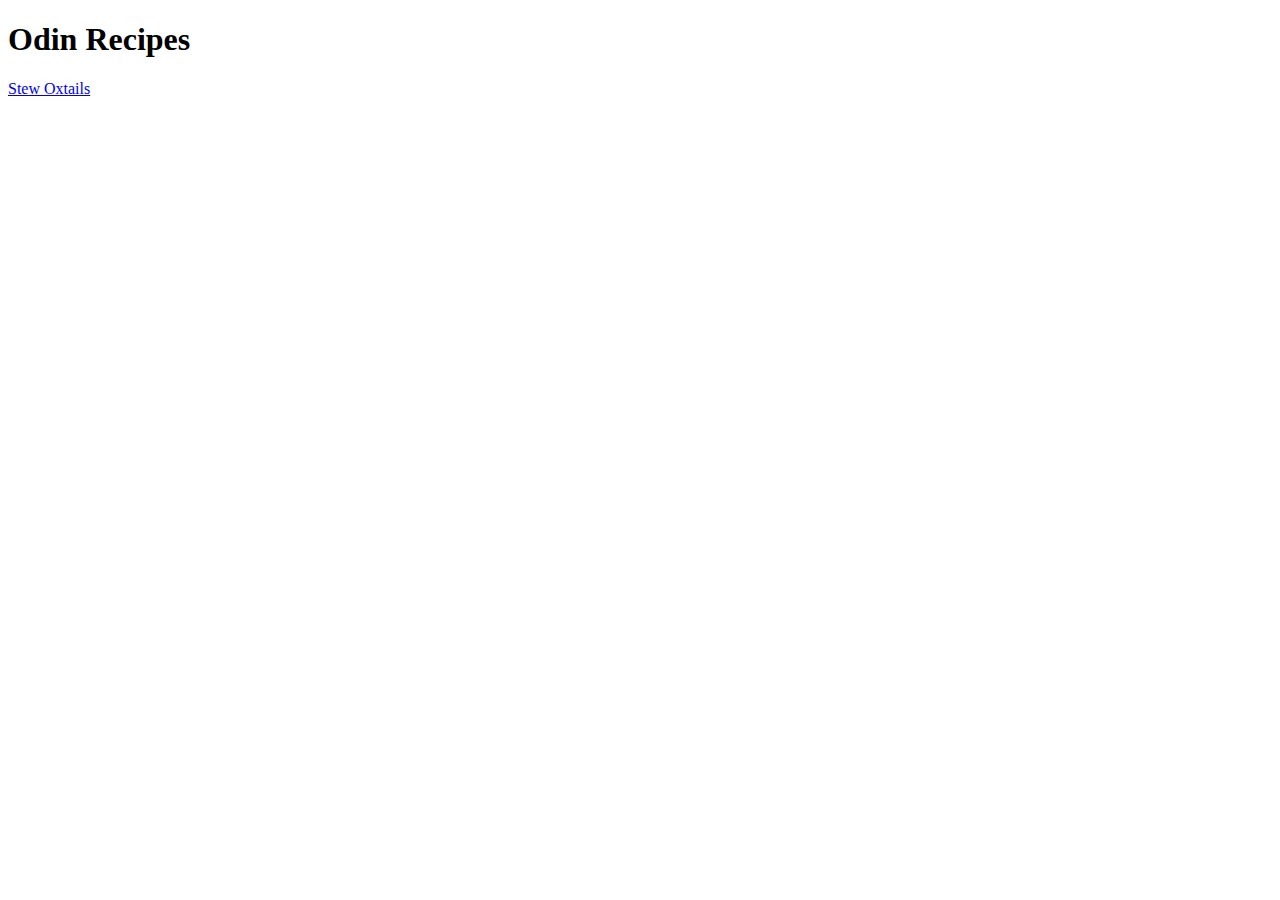
==== index.html @ 9ab16758 "Added image and a discription" ====
<!DOCTYPE html>
<html lang ="en">
    <head>
        <meta charset="UTF-8">
        <title>Odin Recipes</title>
    </head>
    <body>
        <h1>Odin Recipes</h1>
        <a href="recipes/oxtail.html">Stew Oxtails</a>
    </body>
</html>
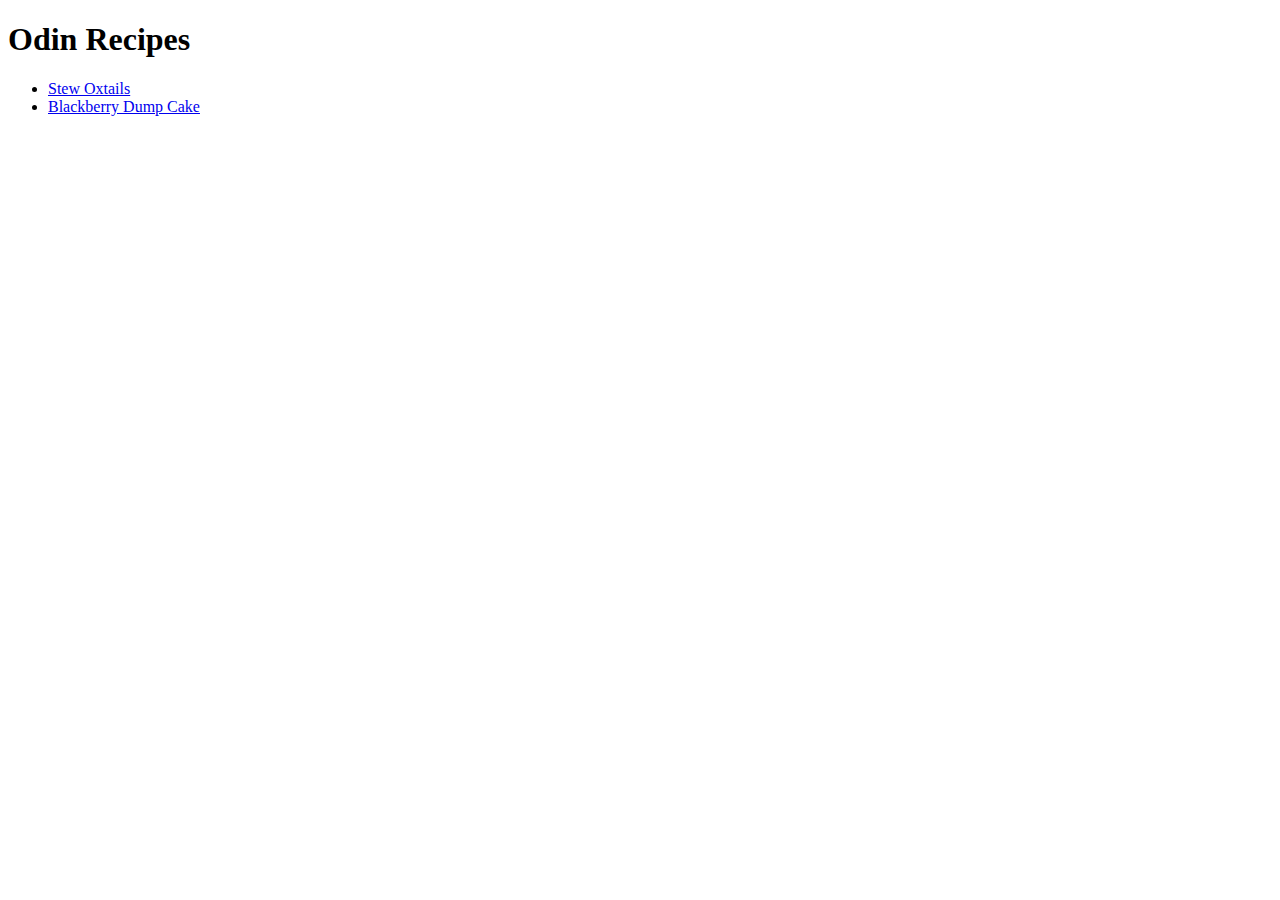
==== commit 9cacefa4: "Added unordered list to index and new recipe" ====
--- a/index.html
+++ b/index.html
@@ -6,6 +6,9 @@
     </head>
     <body>
         <h1>Odin Recipes</h1>
-        <a href="recipes/oxtail.html">Stew Oxtails</a>
+        <ul>
+        <li><a href="recipes/oxtail.html">Stew Oxtails</a></li>
+        <li><a href="recipes/blackberry-cake.html">Blackberry Dump Cake</a></li>
+        </ul>
     </body>
 </html>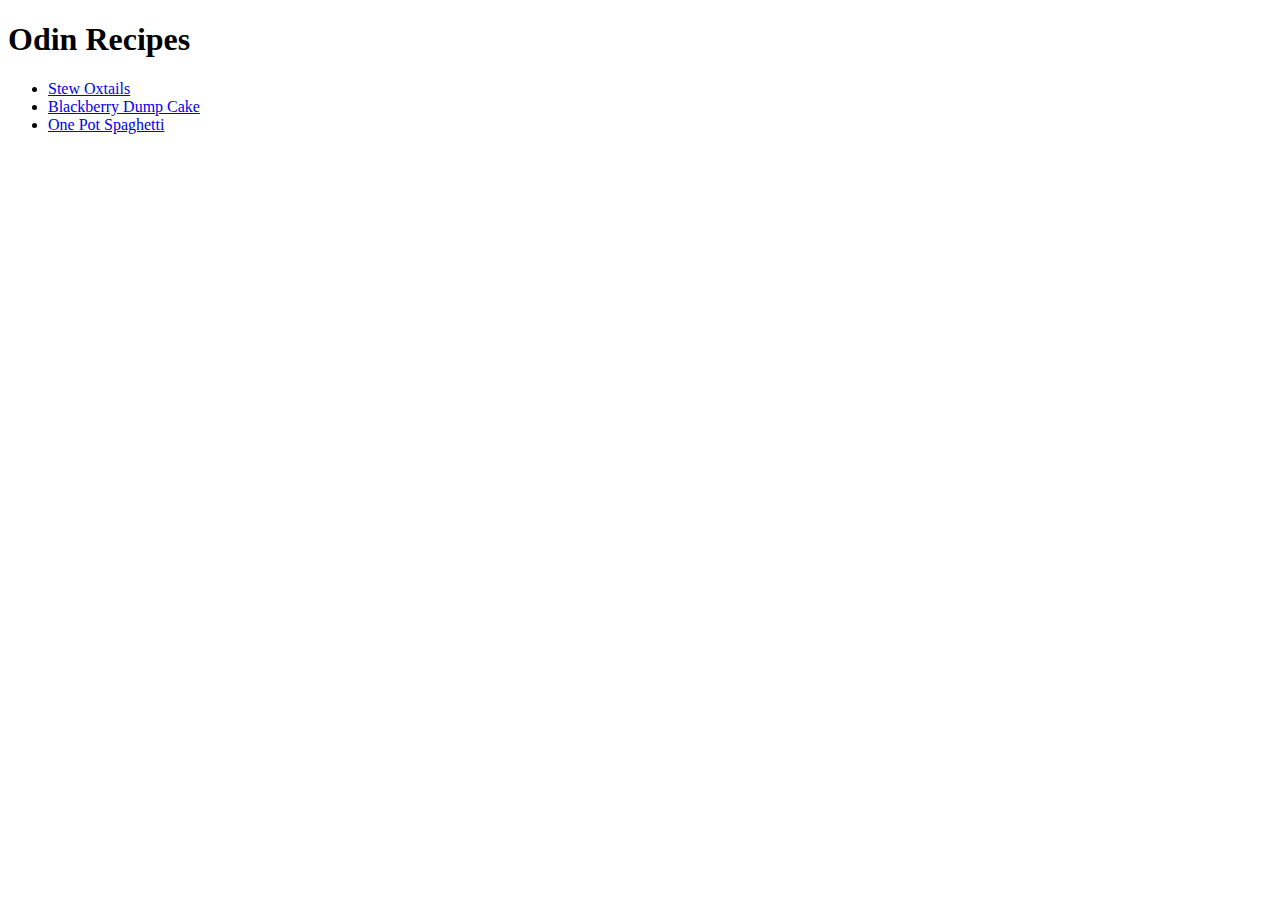
==== commit aa000433: "Added new recipe to index" ====
--- a/index.html
+++ b/index.html
@@ -9,6 +9,7 @@
         <ul>
         <li><a href="recipes/oxtail.html">Stew Oxtails</a></li>
         <li><a href="recipes/blackberry-cake.html">Blackberry Dump Cake</a></li>
+        <li><a href="recipes/one-pot-spaghetti.html">One Pot Spaghetti</a></li>
         </ul>
     </body>
 </html>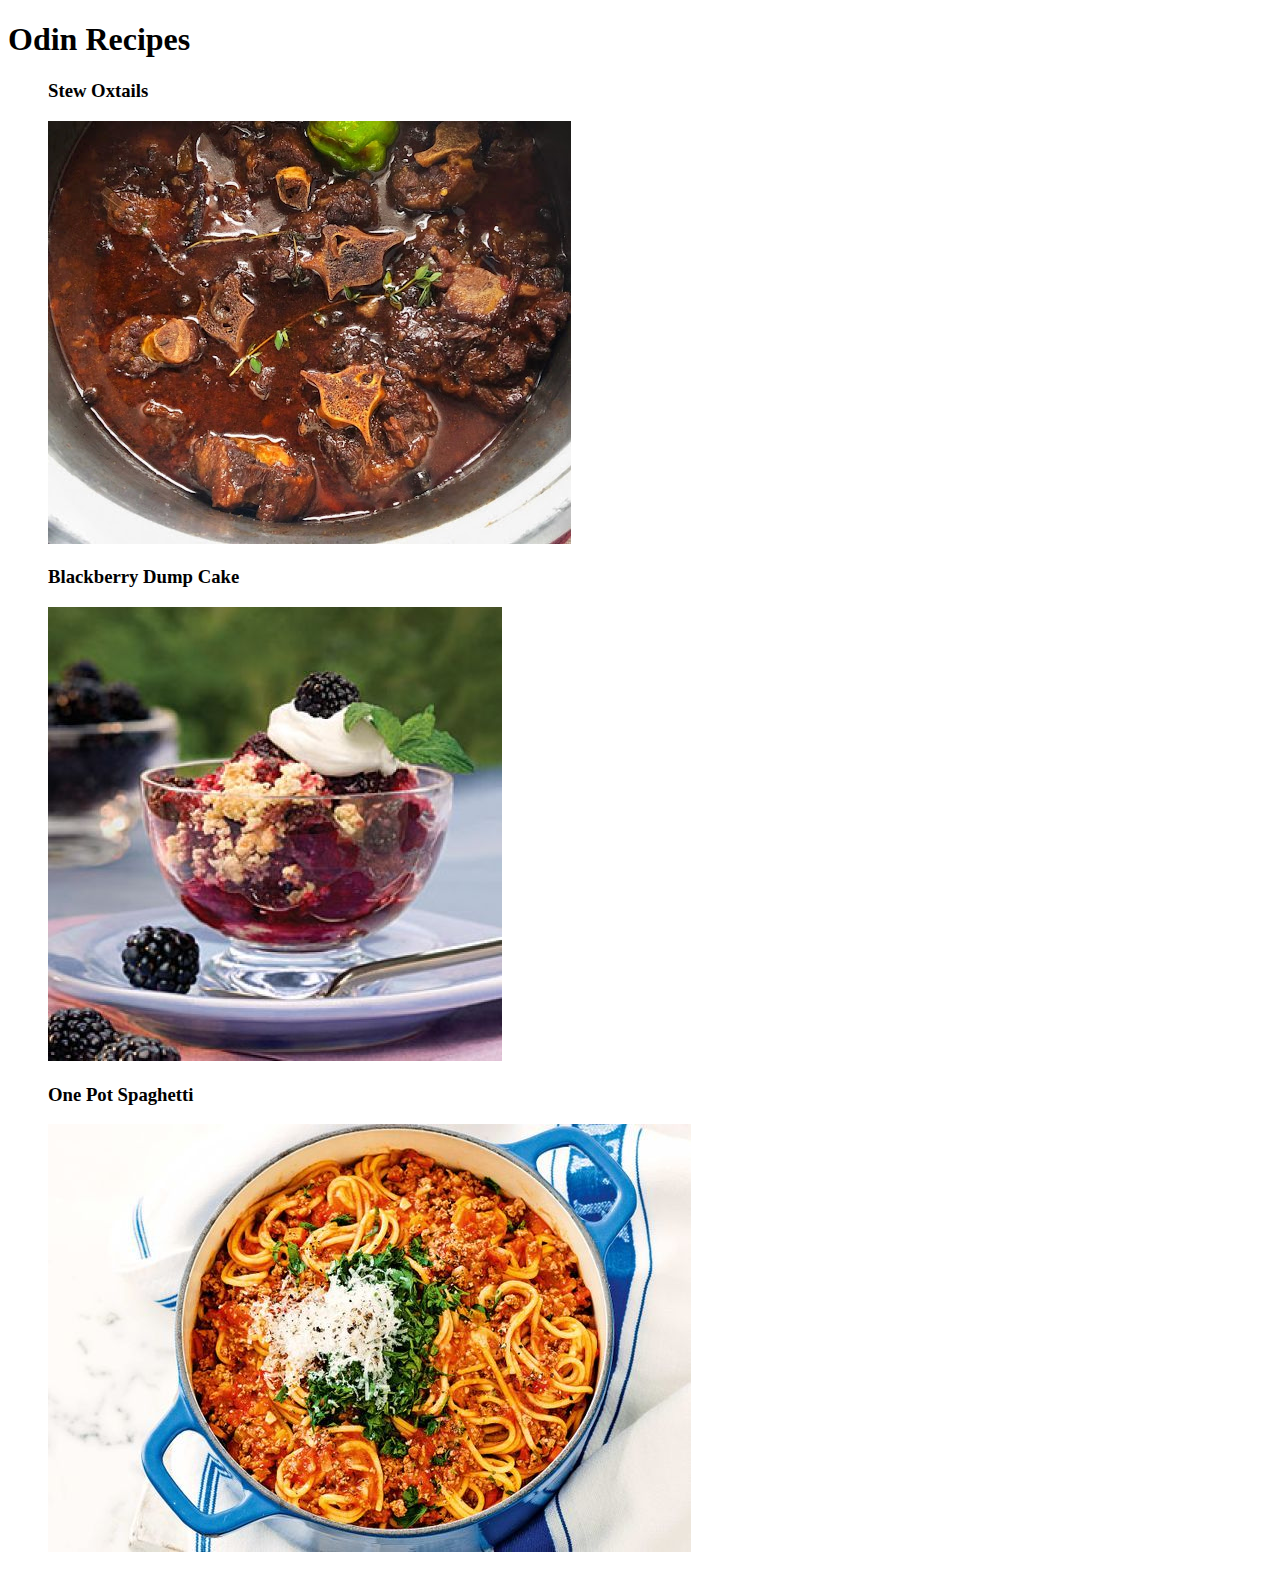
==== commit be3bf09a: "Added styling to the entire site" ====
--- a/index.html
+++ b/index.html
@@ -3,13 +3,19 @@
     <head>
         <meta charset="UTF-8">
         <title>Odin Recipes</title>
+        <link rel="stylesheet" href="../odin-recipes/styles/style.css">
     </head>
     <body>
-        <h1>Odin Recipes</h1>
-        <ul>
-        <li><a href="recipes/oxtail.html">Stew Oxtails</a></li>
-        <li><a href="recipes/blackberry-cake.html">Blackberry Dump Cake</a></li>
-        <li><a href="recipes/one-pot-spaghetti.html">One Pot Spaghetti</a></li>
-        </ul>
+        <div class="header"><h1>Odin Recipes</h1></div>
+        <div class="box">
+            <ul>
+                <span><h3 class="style">Stew Oxtails</h3>
+                <a href="recipes/oxtail.html"><img class="thumb" src="images/oxtails.jpg" alt="stew oxtail"></a></span>
+                <span><h3 class="style">Blackberry Dump Cake</h3>
+                <a href="recipes/blackberry-cake.html"><img class="thumb" src="images/blackberry.jpg" alt="blackberry dump cake"></a></span>
+                <span><h3 class="style">One Pot Spaghetti</h3>
+                <a href="recipes/one-pot-spaghetti.html"><img class="thumb" src="images/one-pot.jpeg" alt="one pot spaghetti"></a></span>
+            </ul>
+        </div>
     </body>
 </html>